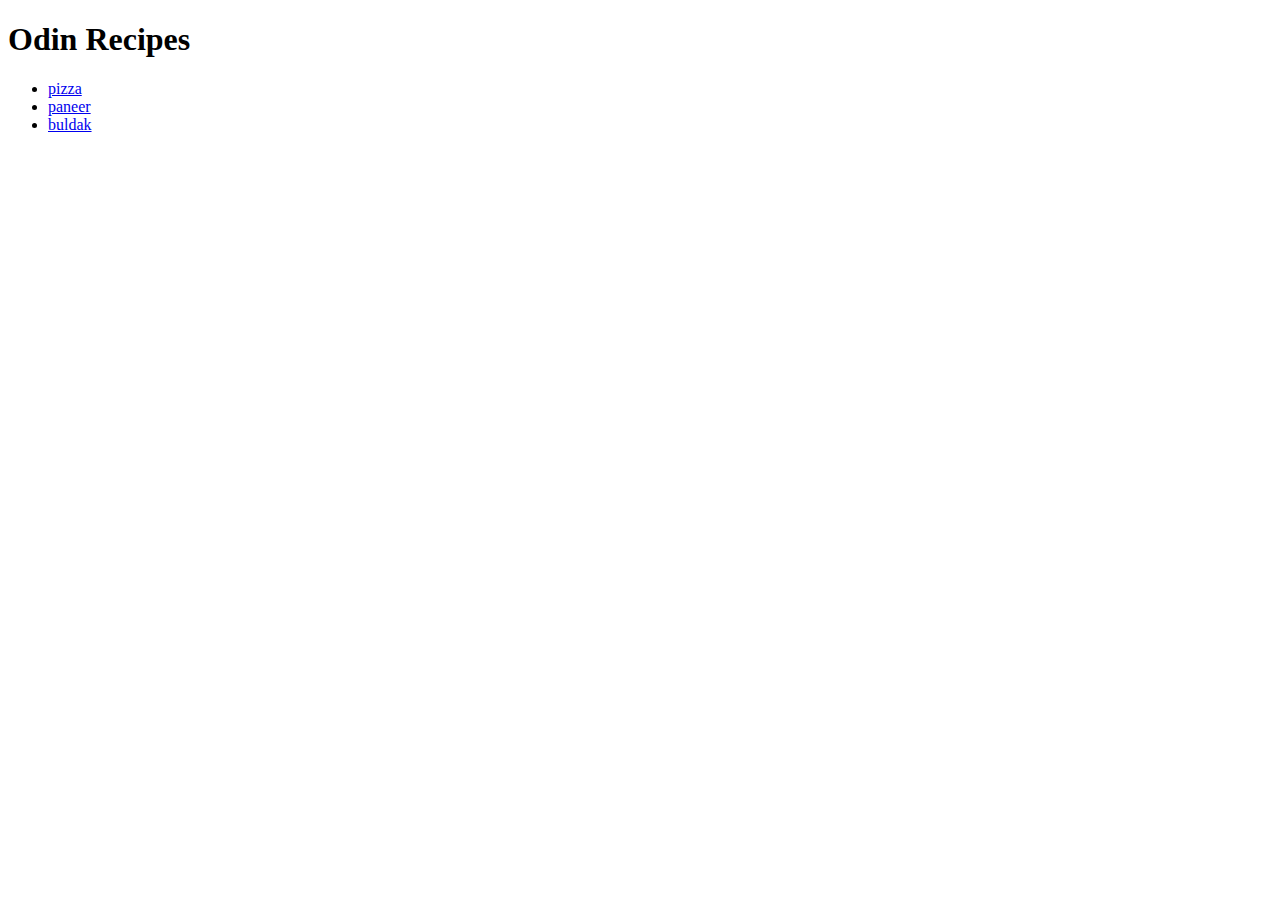
==== 00-odin-recipes/index.html @ 2033f712 "Add recipes and images directories" ====
<!DOCTYPE html>
<html lang="en">
<head>
    <meta charset="UTF-8">
    <meta name="viewport" content="width=device-width, initial-scale=1.0">
    <title>Meow</title>
</head>
<body>
    <h1>Odin Recipes</h1>
 <ul>
    <li><a href="recipes/pizza.html">pizza</a></li>
    <li><a href="recipes/paneer.html">paneer</a></li>
    <li><a href="recipes/buldak.html">buldak</a></li>
</ul>
    
</body>
</html>
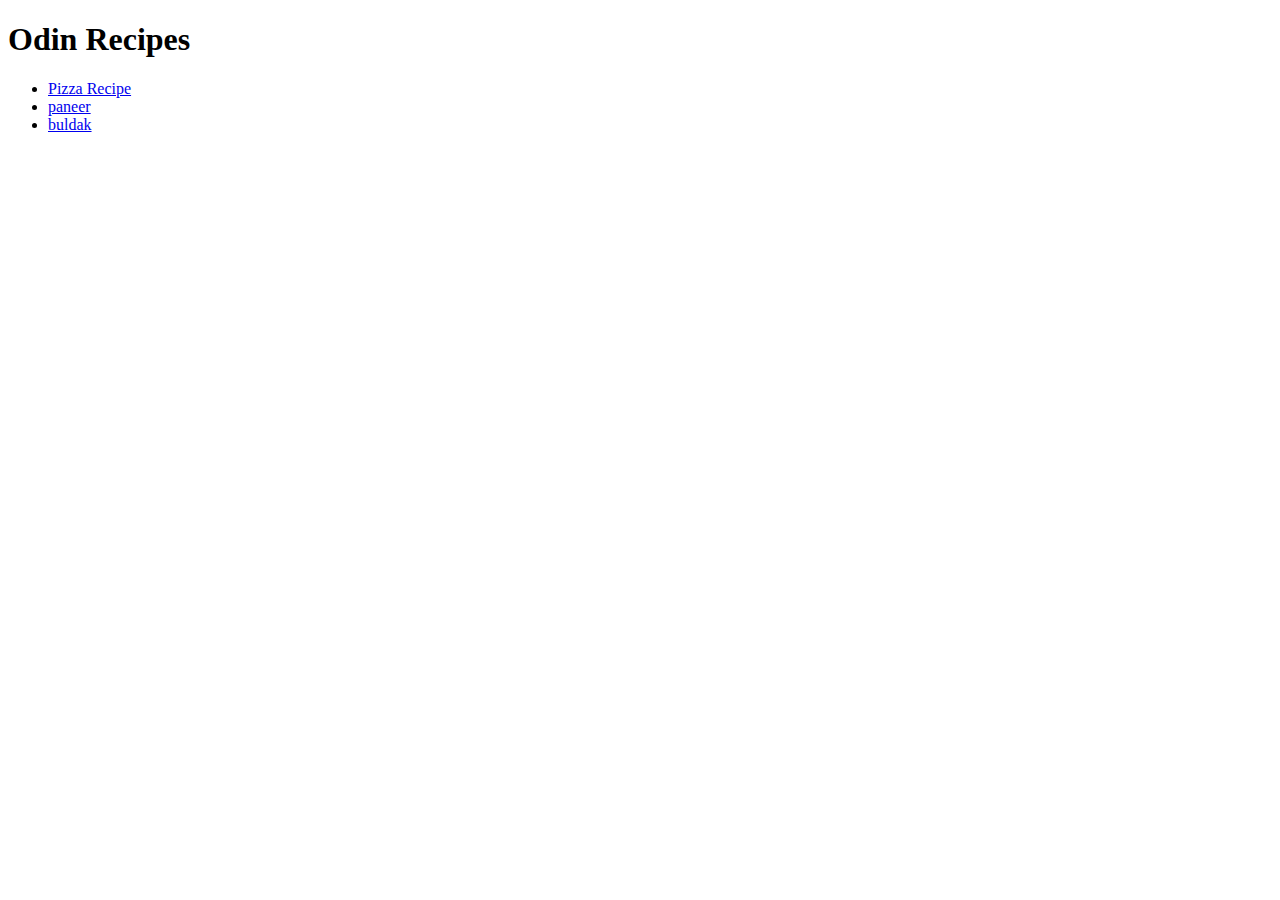
==== commit 02f7fccc: "updated file path" ====
--- a/00-odin-recipes/index.html
+++ b/00-odin-recipes/index.html
@@ -8,7 +8,7 @@
 <body>
     <h1>Odin Recipes</h1>
  <ul>
-    <li><a href="recipes/pizza.html">pizza</a></li>
+    <li><a href="00-odin-recipes/recipes/pizza.html">Pizza Recipe</a></li>
     <li><a href="recipes/paneer.html">paneer</a></li>
     <li><a href="recipes/buldak.html">buldak</a></li>
 </ul>
